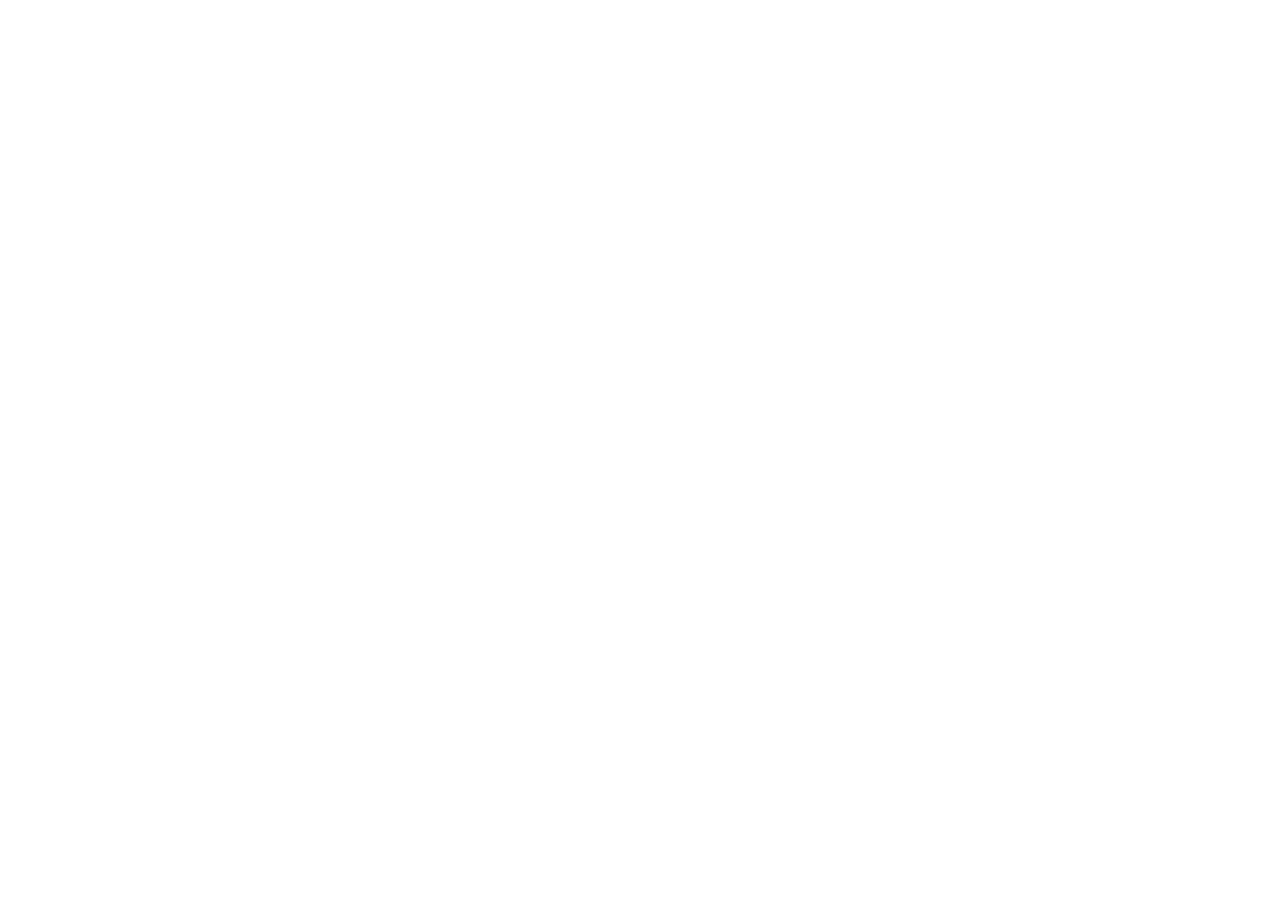
==== index.html @ 7f32c6fb "Publish the MW.sa portfolio site. Co-authored-by: Cursor <cursoragent@cursor.com>" ====
<!DOCTYPE html>
<html lang="ar" dir="rtl">
  <head>
    <meta charset="UTF-8" />
    <meta name="viewport" content="width=device-width, initial-scale=1.0" />
    <title>MW.sa</title>
    <meta name="description" content="MW.sa — مطورة برمجيات ومحفظة أعمال" />
    <link rel="icon" href="/favicon.svg" type="image/svg+xml" />
    <link rel="alternate icon" type="image/png" href="/mw-logo.png" />
    <link rel="apple-touch-icon" href="/mw-logo.png" />
    <meta name="theme-color" content="#f4f8fa" />
    <script type="module" crossorigin src="/assets/index-DwEOjDWC.js"></script>
    <link rel="stylesheet" crossorigin href="/assets/index-OXNEBe2K.css">
  </head>
  <body>
    <div id="root"></div>
  </body>
</html>
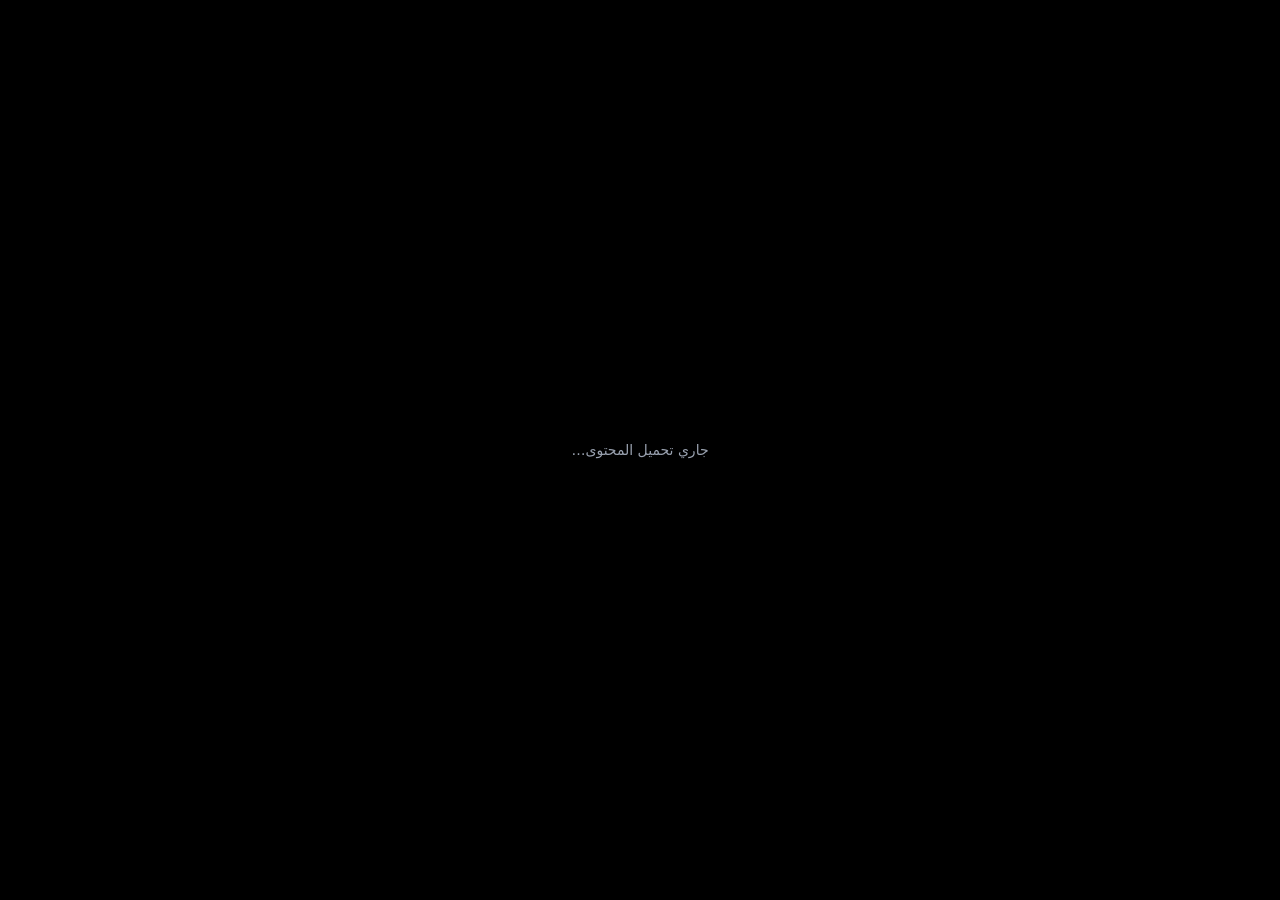
==== commit b4b15a21: "Publish the same site that is live on Render. Co-authored-by: Cursor <cursoragent@cursor.com>" ====
--- a/index.html
+++ b/index.html
@@ -1,19 +1,18 @@
-<!DOCTYPE html>
-<html lang="ar" dir="rtl">
-  <head>
-    <meta charset="UTF-8" />
-    <meta name="viewport" content="width=device-width, initial-scale=1.0" />
-    <title>MW.sa</title>
-    <meta name="description" content="MW.sa — مطورة برمجيات ومحفظة أعمال" />
-    <link rel="icon" href="/favicon.svg" type="image/svg+xml" />
-    <link rel="alternate icon" type="image/png" href="/mw-logo.png" />
-    <link rel="apple-touch-icon" href="/mw-logo.png" />
-    <meta name="theme-color" content="#f4f8fa" />
-    <script type="module" crossorigin src="/assets/index-DwEOjDWC.js"></script>
-    <link rel="stylesheet" crossorigin href="/assets/index-OXNEBe2K.css">
-  </head>
-  <body>
-    <div id="root"></div>-
-  </body>
-</html>
+<!DOCTYPE html>
+<html lang="ar" dir="rtl">
+  <head>
+    <meta charset="UTF-8" />
+    <meta name="viewport" content="width=device-width, initial-scale=1.0" />
+    <title>MW.sa</title>
+    <meta name="description" content="MW.sa — مطورة برمجيات ومحفظة أعمال" />
+    <link rel="icon" href="/favicon.svg" type="image/svg+xml" />
+    <link rel="alternate icon" type="image/png" href="/mw-logo.png" />
+    <link rel="apple-touch-icon" href="/mw-logo.png" />
+    <meta name="theme-color" content="#f4f8fa" />
+    <script type="module" crossorigin src="/assets/index-B4JuSIcN.js"></script>
+    <link rel="stylesheet" crossorigin href="/assets/index-Bb5imgMe.css">
+  </head>
+  <body>
+    <div id="root"></div>
+  </body>
+</html>
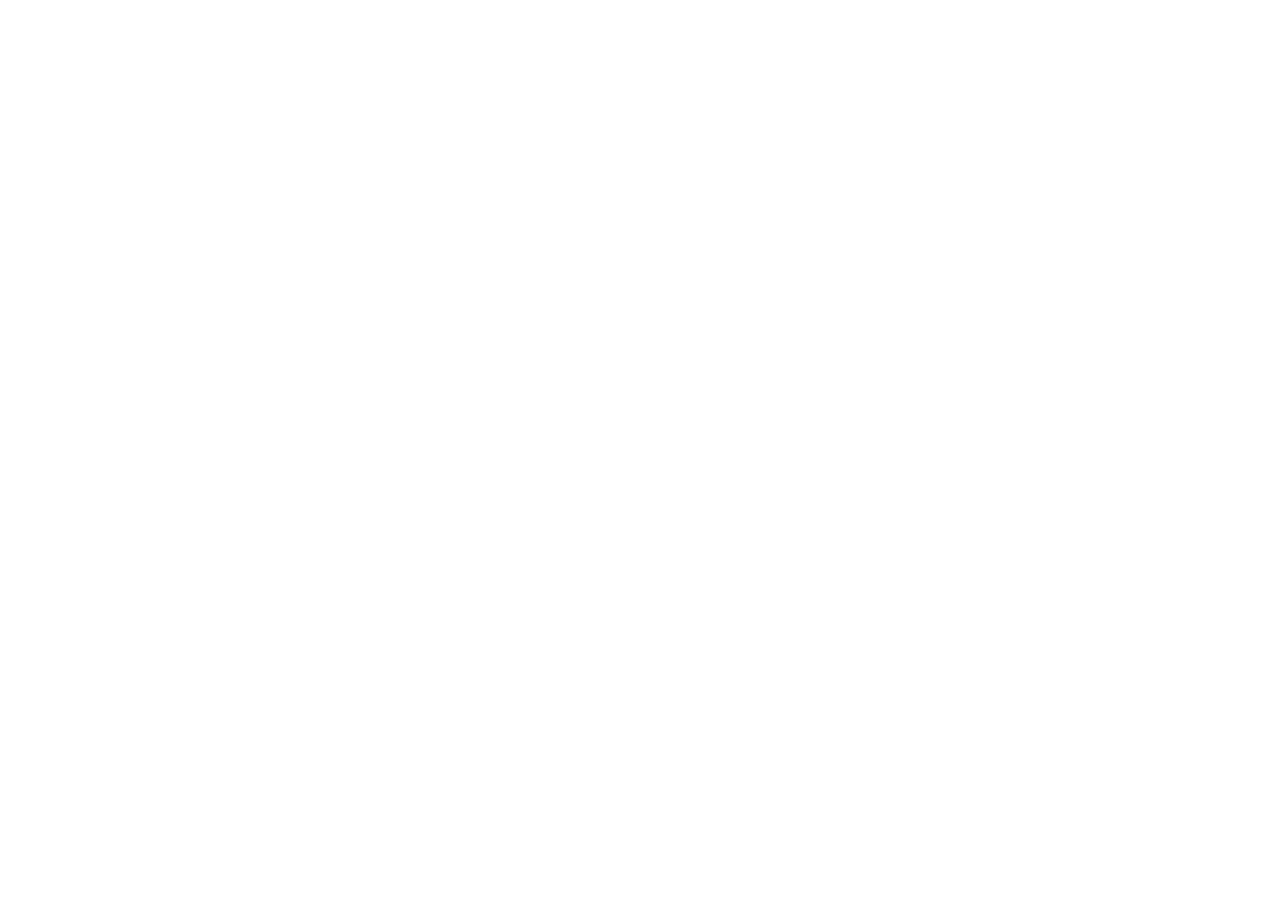
==== commit fcf529d5: "Publish the current Desktop portfolio build. Co-authored-by: Cursor <cursoragent@cursor.com>" ====
--- a/index.html
+++ b/index.html
@@ -1,18 +1,19 @@
-<!DOCTYPE html>
-<html lang="ar" dir="rtl">
-  <head>
-    <meta charset="UTF-8" />
-    <meta name="viewport" content="width=device-width, initial-scale=1.0" />
-    <title>MW.sa</title>
-    <meta name="description" content="MW.sa — مطورة برمجيات ومحفظة أعمال" />
-    <link rel="icon" href="/favicon.svg" type="image/svg+xml" />
-    <link rel="alternate icon" type="image/png" href="/mw-logo.png" />
-    <link rel="apple-touch-icon" href="/mw-logo.png" />
-    <meta name="theme-color" content="#f4f8fa" />
-    <script type="module" crossorigin src="/assets/index-B4JuSIcN.js"></script>
+<!DOCTYPE html>
+<html lang="ar" dir="rtl">
+  <head>
+    <meta charset="UTF-8" />
+    <meta name="viewport" content="width=device-width, initial-scale=1.0" />
+    <title>MW.sa</title>
+    <meta name="description" content="MW.sa — مطورة برمجيات ومحفظة أعمال" />
+    <link rel="icon" href="/favicon.svg" type="image/svg+xml" />
+    <link rel="alternate icon" type="image/png" href="/mw-logo.png" />
+    <link rel="apple-touch-icon" href="/mw-logo.png" />
+    <meta name="theme-color" content="#f4f8fa" />
+    <script type="module" crossorigin src="/assets/index-EQxWaTdF.js"></script>
     <link rel="stylesheet" crossorigin href="/assets/index-Bb5imgMe.css">
-  </head>
-  <body>
-    <div id="root"></div>
-  </body>
-</html>
+  </head>
+  <body>
+    <div id="root"></div>+
+  </body>
+</html>
